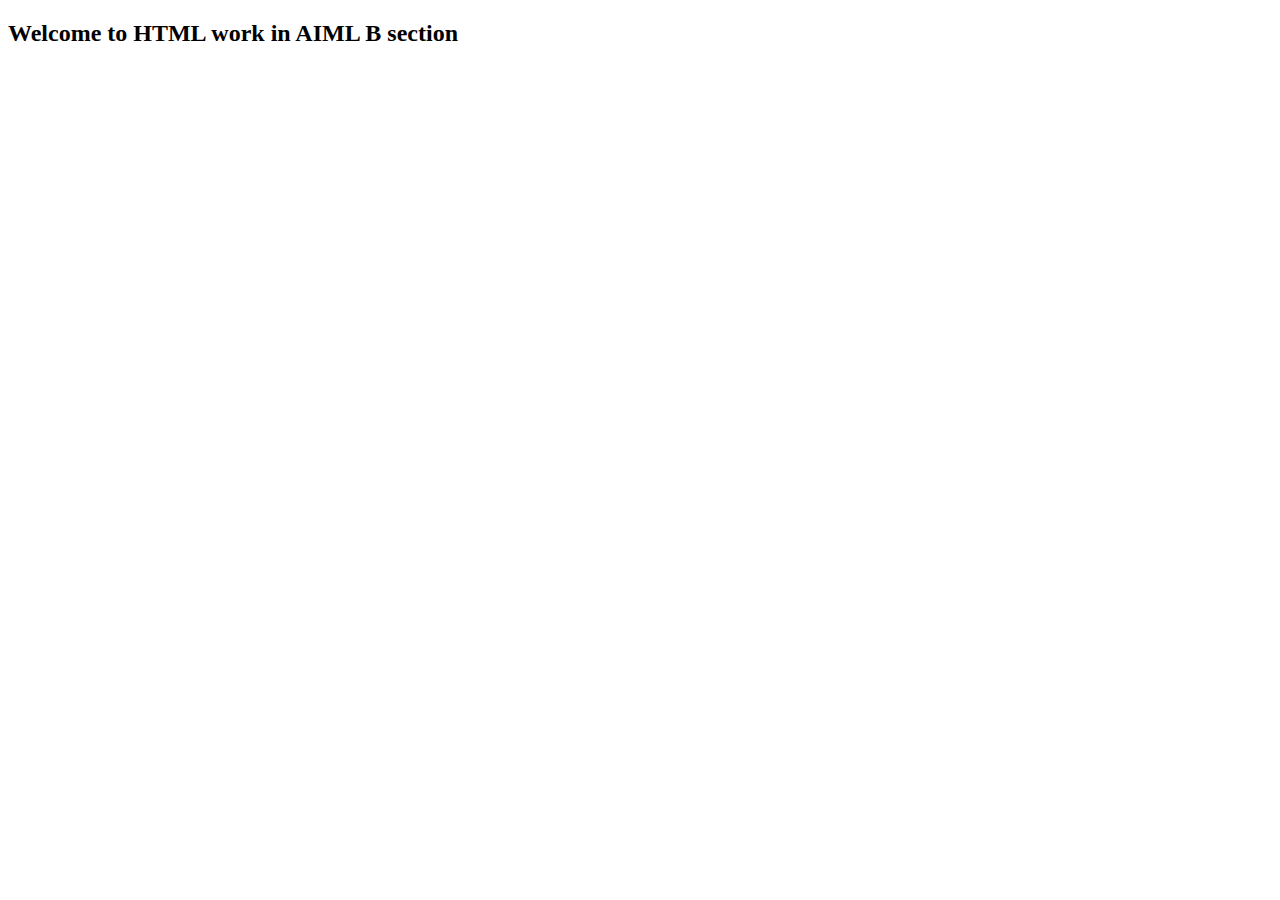
==== index.html @ 98306baf "Added index.html file" ====
<!DOCTYPE html>
<html lang="en">
<head>
    <meta charset="UTF-8">
    <meta name="viewport" content="width=device-width, initial-scale=1.0">
    <title>Document</title>
</head>
<body>
    <h2>Welcome to HTML work in AIML B section</h2>
</body>
</html>
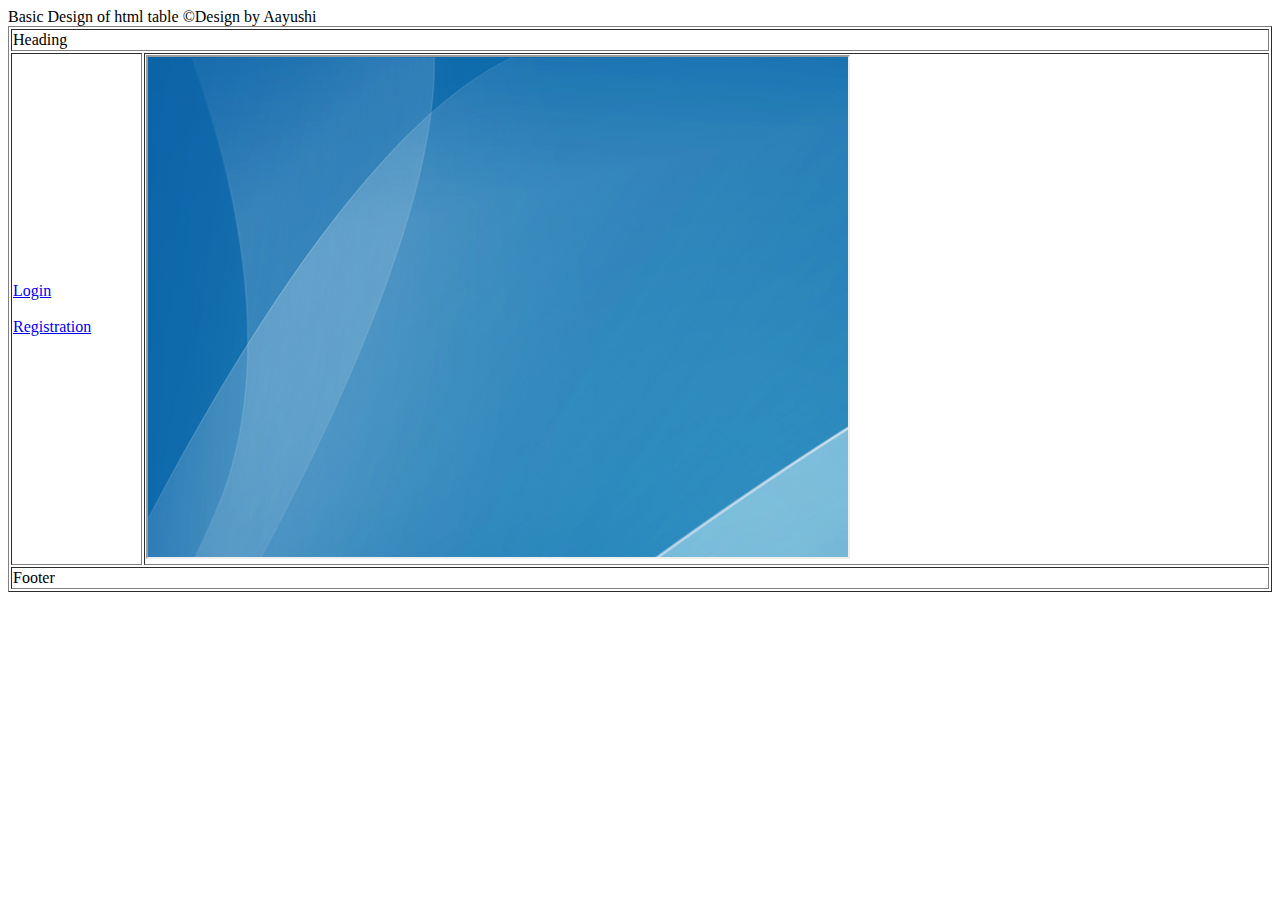
==== commit 0889e941: "html work done" ====
--- a/index.html
+++ b/index.html
@@ -6,6 +6,29 @@
     <title>Document</title>
 </head>
 <body>
-    <h2>Welcome to HTML work in AIML B section</h2>
+   <table border="1" width="100%">
+    <thead>Basic Design of html table</thead>
+    <tbody>
+        <tr><td colspan="2">Heading</td></tr>
+        <tr><td >
+            <a href="login.html" target="myimg">Login</a>
+            <br><br>
+            <a href="register.html" target="myimg">Registration</a>
+        </td>
+        <td>
+            <iframe name="myimg" height="500" width="700" src="./images/login.jpg"></iframe>
+
+        </td>
+    </tr>
+        <tr><td colspan="2">Footer</td></tr>
+
+    </tbody>
+    <tfoot>
+        &copy;Design by Aayushi
+    </tfoot>
+
+
+
+   </table>
 </body>
 </html>